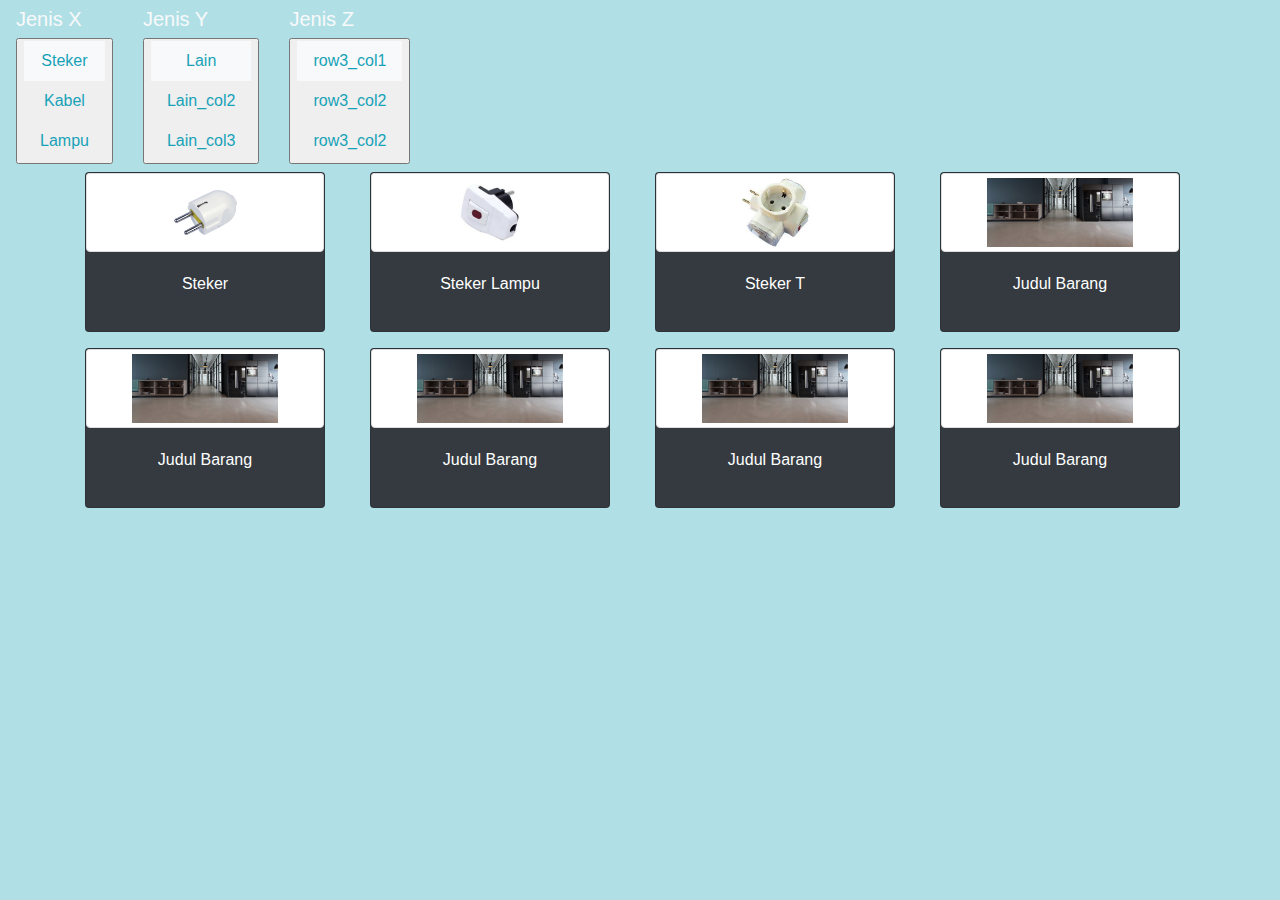
==== catalog.html @ f853a8fa "catalog 3 navbar" ====
<!DOCTYPE html>
<html lang="en">
<head>
    <meta charset="UTF-8">
    <meta http-equiv="X-UA-Compatible" content="IE=edge">
    <meta name="viewport" content="width=device-width, initial-scale=1.0">
    <title>Katalog Graha Listrik</title>
    <link rel="stylesheet" type="text/css" href="vendor/bootstrap/css/bootstrap.min.css">
    <link rel="stylesheet" type="text/css" href="fonts/font-awesome-4.7.0/css/font-awesome.min.css">
    <link rel="icon" type="image/png" href="images/icons/favicon.ico"/>
    <style>
        body{
            /*background-image: url(images/bg01.jpg);*/
            height: 100%;
            background-color: powderblue;
        }
        #text_ukuran{
            size: 200px;
        }
        .card-img-top {
            width: 100%;
            height: 50%;
            object-fit: contain;
        }

    </style>
</head>
<body>
    <nav class="navbar navbar-expand-lg navbar-light bg-*">
        <div class = "row">
            <!-- catalog row 1 -->
            <div class = "col"> 
                <div class="navbar-header">
                    <h5 class = "text-light">Jenis X</h5>
                    <button type="button" class="navbar-toggle collapsed" data-toggle="collapse" data-target="#bs-example-navbar-collapse-1" aria-expanded="false">
                        <a class="nav-item nav-link active bg-light text-info" href="#">Steker </a>
                        <a class="nav-item nav-link text-info" href="template_product/kabel.html">Kabel</a>
                        <a class="nav-item nav-link text-info" href="template_product/lampu.html">Lampu</a>
                    </button>
                </div>
            </div>
            <!-- catalog row 2 -->
            <div class = "col">
                <div class="navbar-header">
                    <h5 class = "text-light">Jenis Y</h5>
                    <button type="button" class="navbar-toggle collapsed" data-toggle="collapse" data-target="#bs-example-navbar-collapse-1" aria-expanded="false">
                        <a class="nav-item nav-link active bg-light text-info" href="#">Lain </a>
                        <a class="nav-item nav-link text-info" href="template_product/kabel.html">Lain_col2</a>
                        <a class="nav-item nav-link text-info" href="template_product/lampu.html">Lain_col3</a>
                    </button>
                </div>
            </div>
            <div class = "col">
                <div class="navbar-header">
                    <h5 class = "text-light">Jenis Z</h5>
                    <button type="button" class="navbar-toggle collapsed" data-toggle="collapse" data-target="#bs-example-navbar-collapse-1" aria-expanded="false">
                        <a class="nav-item nav-link active bg-light text-info" href="#">row3_col1 </a>
                        <a class="nav-item nav-link text-info" href="template_product/kabel.html">row3_col2</a>
                        <a class="nav-item nav-link text-info" href="template_product/lampu.html">row3_col2</a>
                    </button>
                </div>
            </div>
        </div>
    </nav>
      
    <div class = "container">
        <div class = "row">
           <div class = "col">
                <div class="card text-white bg-dark mb-3" style="width: 15rem; height: 10rem;">
                    <img class="card-img-top img-thumbnail" src="products/steker.jpg" alt="Card image cap">
                    <div class="card-body">
                    <center><p class="card-text">Steker</p></center>
                    </div>
                </div>
                </div>

                <div class = "col">
                <div class="card text-white bg-dark mb-3" style="width: 15rem; height: 10rem;">
                    <img class="card-img-top img-thumbnail" src="products/steker_lampu.jpg" alt="Card image cap">
                    <div class="card-body">
                    <center><p class="card-text">Steker Lampu</p></center>
                    </div>
                </div>
                </div>
                <div class = "col">
                <div class="card text-white bg-dark mb-3" style="width: 15rem; height: 10rem;">
                    <img class="card-img-top img-thumbnail" src="products/steker_t.jpg" alt="Card image cap">
                    <div class="card-body">
                    <center><p class="card-text">Steker T</p></center>
                    </div>
                </div>
                </div>
                <div class = "col">
                <div class="card text-white bg-dark mb-3" style="width: 15rem; height: 10rem;">
                    <img class="card-img-top img-thumbnail" src="images/bg02.jpg" alt="Card image cap">
                    <div class="card-body">
                    <center><p class="card-text">Judul Barang</p></center>
                    </div>
                </div>
            </div>
        </div>
        <div class = "row">
            <div class = "col">
                 <div class="card text-white bg-dark mb-3" style="width: 15rem; height: 10rem;">
                     <img class="card-img-top img-thumbnail" src="images/bg02.jpg" alt="Card image cap">
                     <div class="card-body">
                     <center><p class="card-text">Judul Barang</p></center>
                     </div>
                 </div>
                 </div>
 
                 <div class = "col">
                 <div class="card text-white bg-dark mb-3" style="width: 15rem; height: 10rem;">
                     <img class="card-img-top img-thumbnail" src="images/bg02.jpg" alt="Card image cap">
                     <div class="card-body">
                     <center><p class="card-text">Judul Barang</p></center>
                     </div>
                 </div>
                 </div>
                 <div class = "col">
                 <div class="card text-white bg-dark mb-3" style="width: 15rem; height: 10rem;">
                     <img class="card-img-top img-thumbnail" src="images/bg02.jpg" alt="Card image cap">
                     <div class="card-body">
                     <center><p class="card-text">Judul Barang</p></center>
                     </div>
                 </div>
                 </div>
                 <div class = "col">
                 <div class="card text-white bg-dark mb-3" style="width: 15rem; height: 10rem;">
                     <img class="card-img-top img-thumbnail" src="images/bg02.jpg" alt="Card image cap">
                     <div class="card-body">
                     <center><p class="card-text">Judul Barang</p></center>
                     </div>
                 </div>
             </div>
         </div>
</body>
<script>
    var x = "Fitur Search Masih dibuat, NavBar juga"
    function belumAda(){
        alert(x)
    }
</script>
</html>
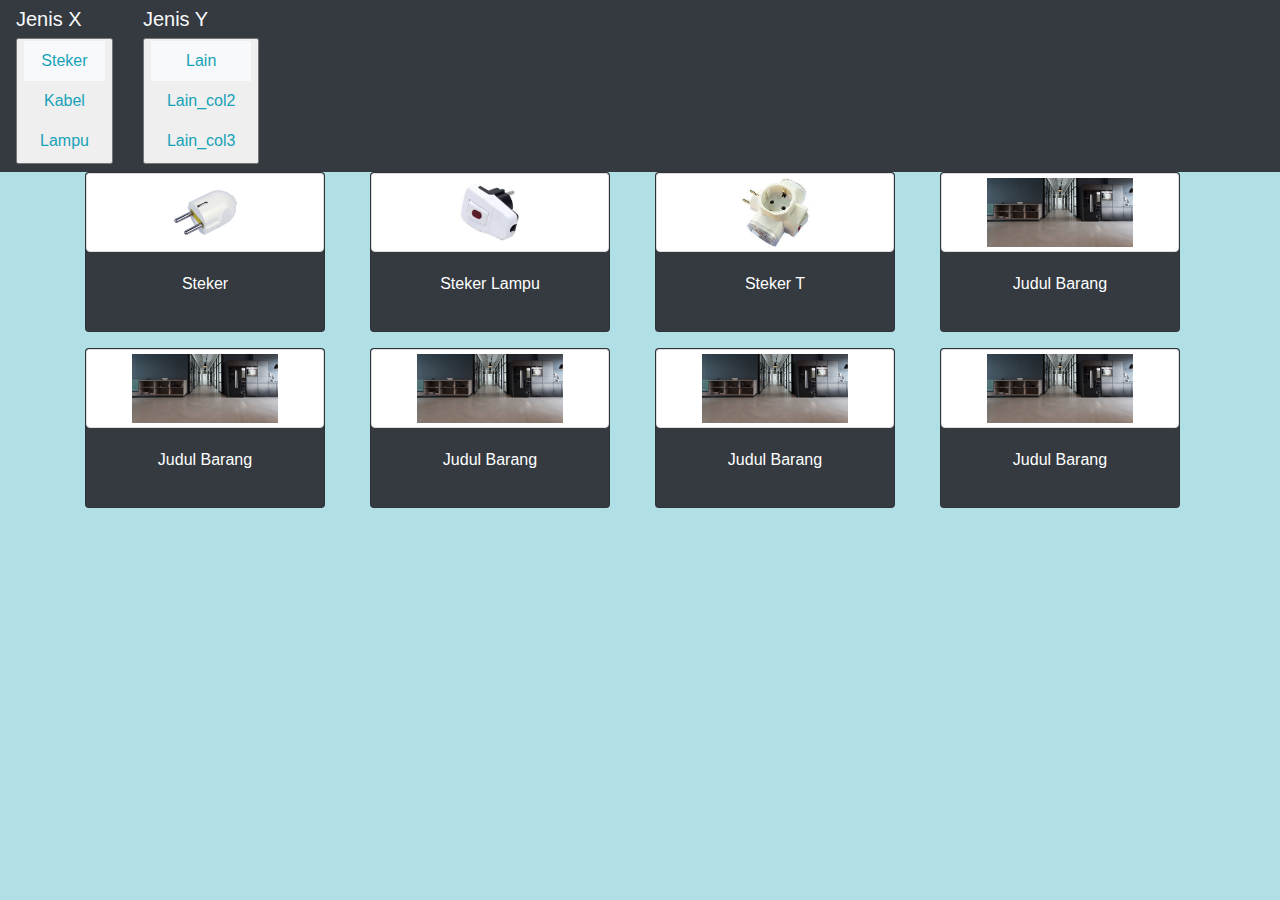
==== commit 89b58ec5: "catalog 2 row and bg-dark" ====
--- a/catalog.html
+++ b/catalog.html
@@ -26,7 +26,7 @@
     </style>
 </head>
 <body>
-    <nav class="navbar navbar-expand-lg navbar-light bg-*">
+    <nav class="navbar navbar-expand-lg navbar-light bg-dark">
         <div class = "row">
             <!-- catalog row 1 -->
             <div class = "col"> 
@@ -50,7 +50,7 @@
                     </button>
                 </div>
             </div>
-            <div class = "col">
+            <!-- <div class = "col">
                 <div class="navbar-header">
                     <h5 class = "text-light">Jenis Z</h5>
                     <button type="button" class="navbar-toggle collapsed" data-toggle="collapse" data-target="#bs-example-navbar-collapse-1" aria-expanded="false">
@@ -59,7 +59,7 @@
                         <a class="nav-item nav-link text-info" href="template_product/lampu.html">row3_col2</a>
                     </button>
                 </div>
-            </div>
+            </div> -->
         </div>
     </nav>
       
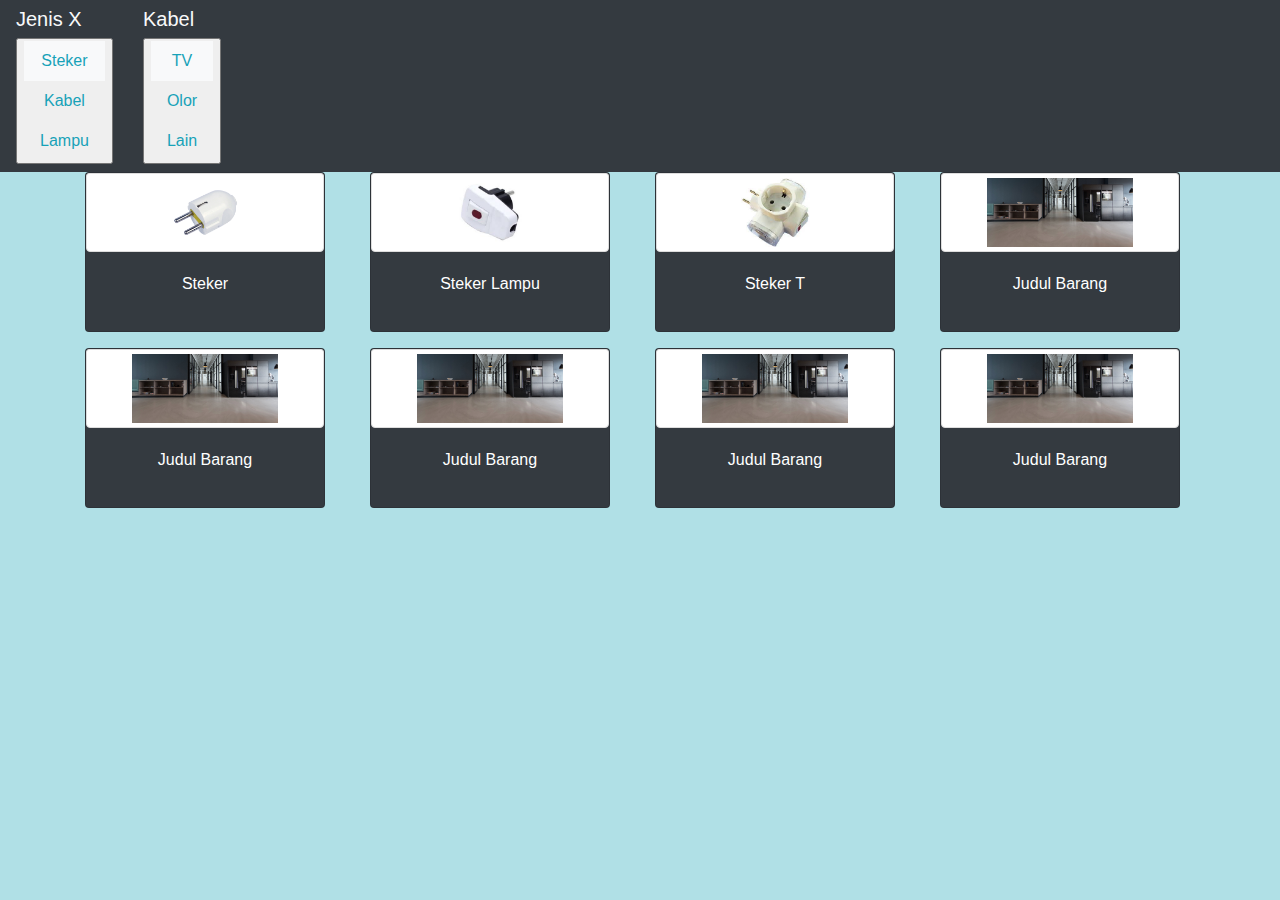
==== commit fbfccdef: "navbar baru" ====
--- a/catalog.html
+++ b/catalog.html
@@ -42,11 +42,11 @@
             <!-- catalog row 2 -->
             <div class = "col">
                 <div class="navbar-header">
-                    <h5 class = "text-light">Jenis Y</h5>
+                    <h5 class = "text-light">Kabel</h5>
                     <button type="button" class="navbar-toggle collapsed" data-toggle="collapse" data-target="#bs-example-navbar-collapse-1" aria-expanded="false">
-                        <a class="nav-item nav-link active bg-light text-info" href="#">Lain </a>
-                        <a class="nav-item nav-link text-info" href="template_product/kabel.html">Lain_col2</a>
-                        <a class="nav-item nav-link text-info" href="template_product/lampu.html">Lain_col3</a>
+                        <a class="nav-item nav-link active bg-light text-info" href="#">TV </a>
+                        <a class="nav-item nav-link text-info" href="#">Olor</a>
+                        <a class="nav-item nav-link text-info" href="#">Lain</a>
                     </button>
                 </div>
             </div>
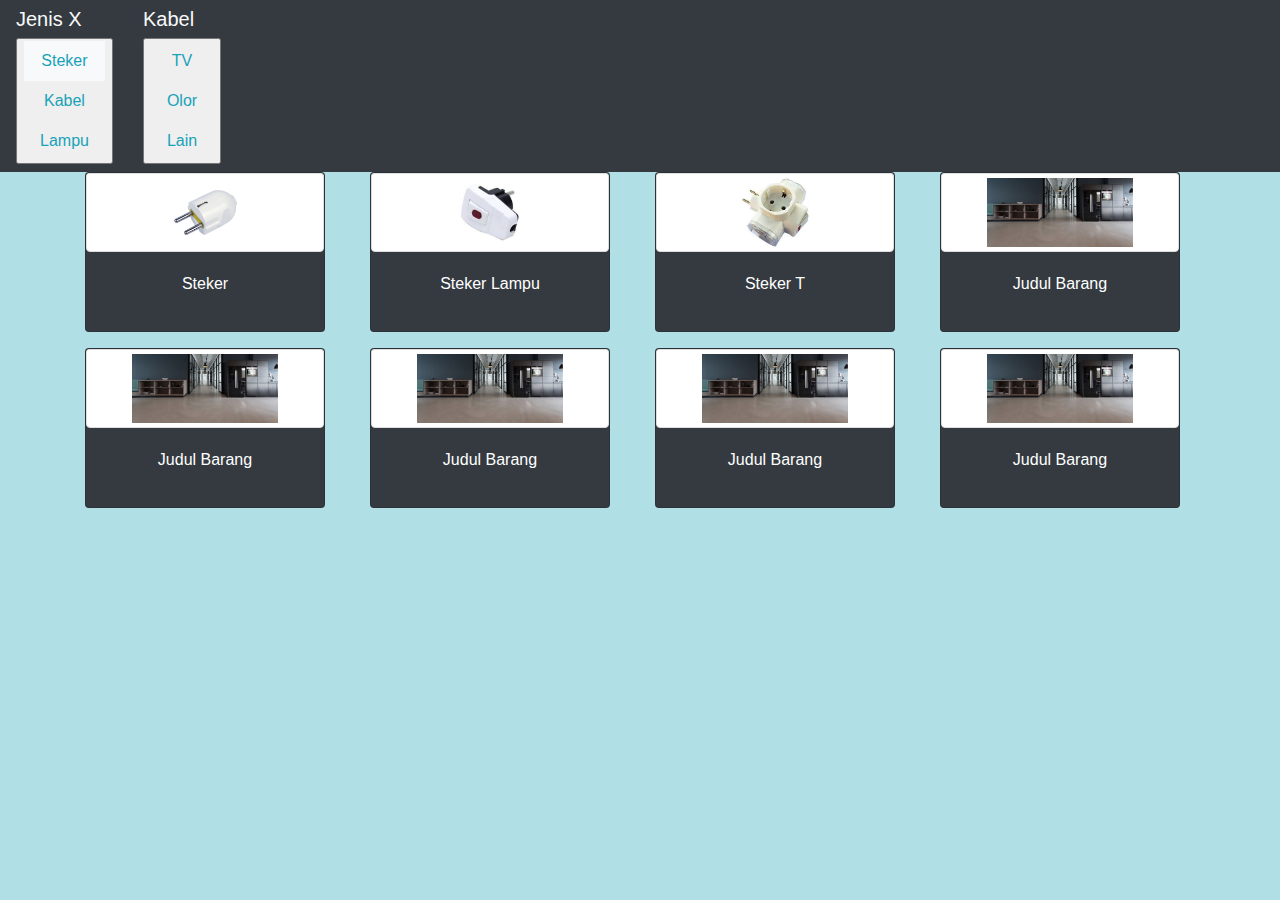
==== commit a7d814bf: "update active baru" ====
--- a/catalog.html
+++ b/catalog.html
@@ -44,7 +44,7 @@
                 <div class="navbar-header">
                     <h5 class = "text-light">Kabel</h5>
                     <button type="button" class="navbar-toggle collapsed" data-toggle="collapse" data-target="#bs-example-navbar-collapse-1" aria-expanded="false">
-                        <a class="nav-item nav-link active bg-light text-info" href="#">TV </a>
+                        <a class="nav-item nav-link text-info" href="#">TV </a>
                         <a class="nav-item nav-link text-info" href="#">Olor</a>
                         <a class="nav-item nav-link text-info" href="#">Lain</a>
                     </button>
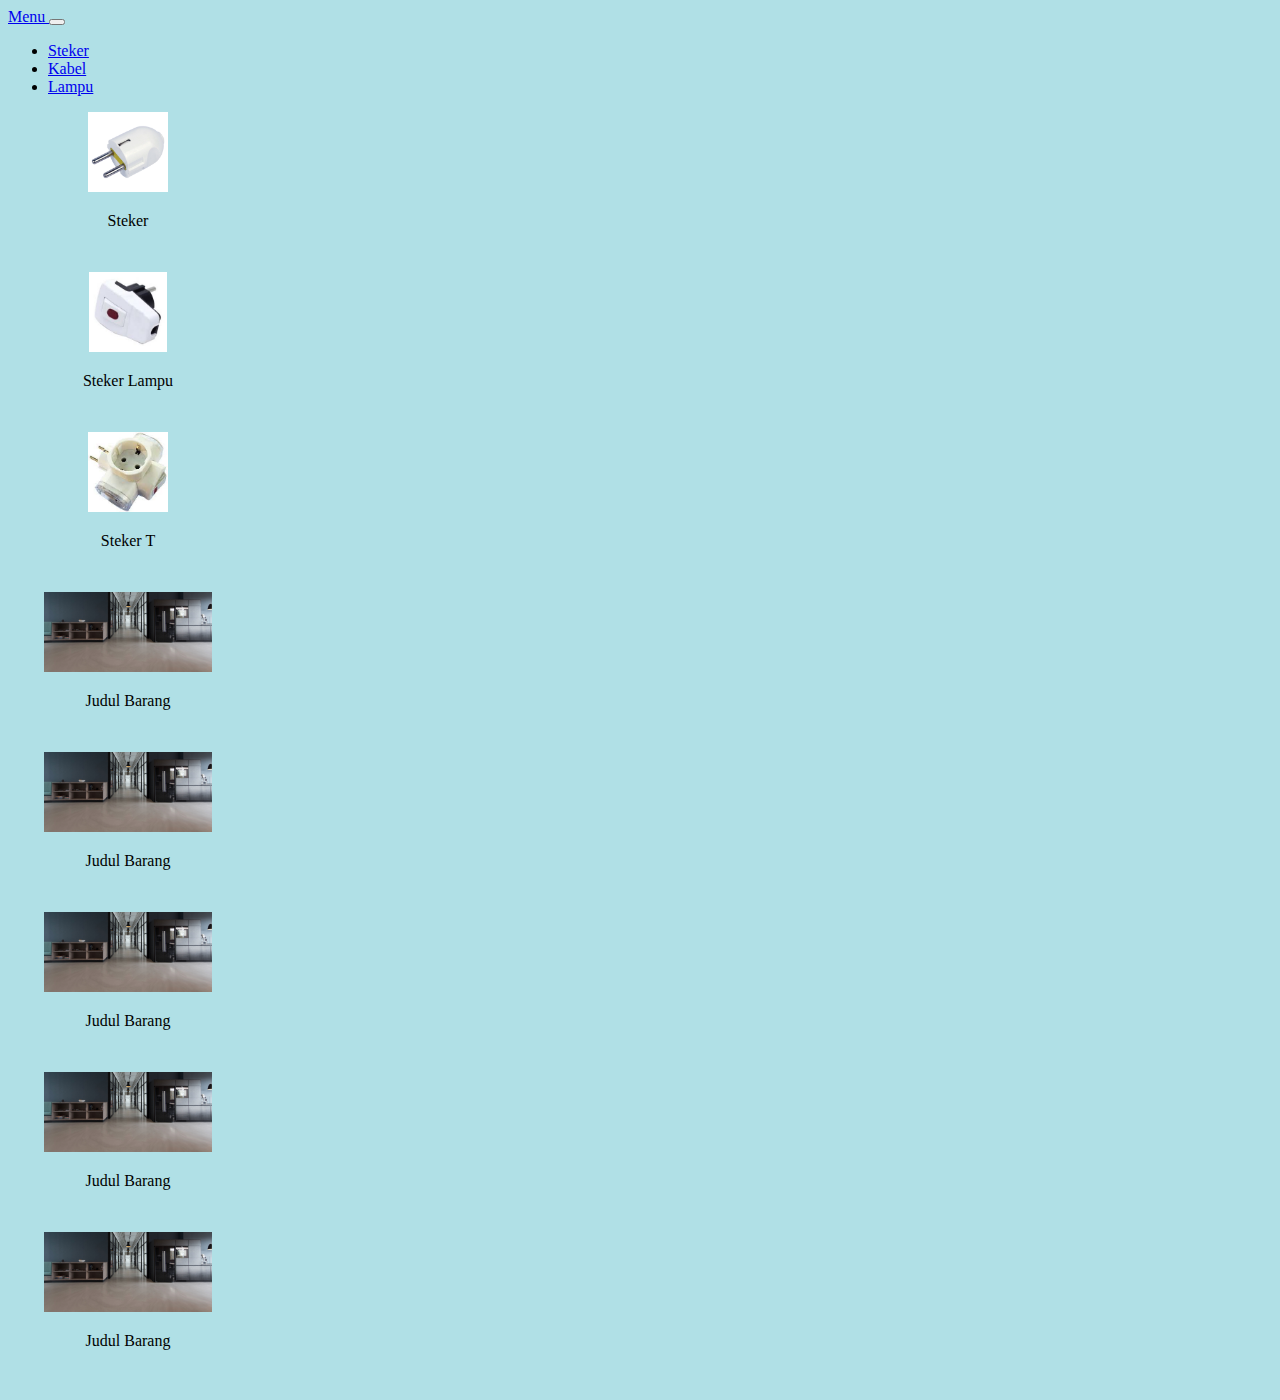
==== commit 64cd45d1: "new" ====
--- a/catalog.html
+++ b/catalog.html
@@ -5,9 +5,12 @@
     <meta http-equiv="X-UA-Compatible" content="IE=edge">
     <meta name="viewport" content="width=device-width, initial-scale=1.0">
     <title>Katalog Graha Listrik</title>
-    <link rel="stylesheet" type="text/css" href="vendor/bootstrap/css/bootstrap.min.css">
+    <!-- CSS only -->
+    <link href="https://cdn.jsdelivr.net/npm/bootstrap@5.1.3/dist/css/bootstrap.min.css" rel="stylesheet" integrity="sha384-1BmE4kWBq78iYhFldvKuhfTAU6auU8tT94WrHftjDbrCEXSU1oBoqyl2QvZ6jIW3" crossorigin="anonymous">
     <link rel="stylesheet" type="text/css" href="fonts/font-awesome-4.7.0/css/font-awesome.min.css">
     <link rel="icon" type="image/png" href="images/icons/favicon.ico"/>
+    <!-- JavaScript Bundle with Popper -->
+    <script src="https://cdn.jsdelivr.net/npm/bootstrap@5.1.3/dist/js/bootstrap.bundle.min.js" integrity="sha384-ka7Sk0Gln4gmtz2MlQnikT1wXgYsOg+OMhuP+IlRH9sENBO0LRn5q+8nbTov4+1p" crossorigin="anonymous"></script>
     <style>
         body{
             /*background-image: url(images/bg01.jpg);*/
@@ -26,42 +29,37 @@
     </style>
 </head>
 <body>
-    <nav class="navbar navbar-expand-lg navbar-light bg-dark">
-        <div class = "row">
-            <!-- catalog row 1 -->
-            <div class = "col"> 
-                <div class="navbar-header">
-                    <h5 class = "text-light">Jenis X</h5>
-                    <button type="button" class="navbar-toggle collapsed" data-toggle="collapse" data-target="#bs-example-navbar-collapse-1" aria-expanded="false">
-                        <a class="nav-item nav-link active bg-light text-info" href="#">Steker </a>
-                        <a class="nav-item nav-link text-info" href="template_product/kabel.html">Kabel</a>
-                        <a class="nav-item nav-link text-info" href="template_product/lampu.html">Lampu</a>
-                    </button>
-                </div>
-            </div>
-            <!-- catalog row 2 -->
-            <div class = "col">
-                <div class="navbar-header">
-                    <h5 class = "text-light">Kabel</h5>
-                    <button type="button" class="navbar-toggle collapsed" data-toggle="collapse" data-target="#bs-example-navbar-collapse-1" aria-expanded="false">
-                        <a class="nav-item nav-link text-info" href="#">TV </a>
-                        <a class="nav-item nav-link text-info" href="#">Olor</a>
-                        <a class="nav-item nav-link text-info" href="#">Lain</a>
-                    </button>
-                </div>
-            </div>
-            <!-- <div class = "col">
-                <div class="navbar-header">
-                    <h5 class = "text-light">Jenis Z</h5>
-                    <button type="button" class="navbar-toggle collapsed" data-toggle="collapse" data-target="#bs-example-navbar-collapse-1" aria-expanded="false">
-                        <a class="nav-item nav-link active bg-light text-info" href="#">row3_col1 </a>
-                        <a class="nav-item nav-link text-info" href="template_product/kabel.html">row3_col2</a>
-                        <a class="nav-item nav-link text-info" href="template_product/lampu.html">row3_col2</a>
-                    </button>
-                </div>
-            </div> -->
+    <nav class="navbar navbar-expand-lg navbar-dark bg-dark">
+        <div class="container-fluid">
+          <a class="navbar-brand" href="#">Menu </a>
+          <button class="navbar-toggler" type="button" data-bs-toggle="collapse" data-bs-target="#navbarNavDropdown" aria-controls="navbarNavDropdown" aria-expanded="false" aria-label="Toggle navigation">
+            <span class="navbar-toggler-icon"></span>
+          </button>
+          <div class="collapse navbar-collapse" id="navbarNavDropdown">
+            <ul class="navbar-nav">
+              <li class="nav-item">
+                <a class="nav-link active" aria-current="page" href="#">Steker</a>
+              </li>
+              <li class="nav-item">
+                <a class="nav-link" href="./template_product/kabel.html">Kabel</a>
+              </li>
+              <li class="nav-item">
+                <a class="nav-link" href="./template_product/lampu.html">Lampu</a>
+              </li>
+              <!-- <li class="nav-item dropdown">
+                <a class="nav-link dropdown-toggle" href="#" id="navbarDropdownMenuLink" role="button" data-bs-toggle="dropdown" aria-expanded="false">
+                  Dropdown link
+                </a>
+                <ul class="dropdown-menu" aria-labelledby="navbarDropdownMenuLink">
+                  <li><a class="dropdown-item" href="#">Action</a></li>
+                  <li><a class="dropdown-item" href="#">Another action</a></li>
+                  <li><a class="dropdown-item" href="#">Something else here</a></li>
+                </ul>
+              </li> -->
+            </ul>
+          </div>
         </div>
-    </nav>
+      </nav>
       
     <div class = "container">
         <div class = "row">
@@ -137,8 +135,9 @@
 </body>
 <script>
     var x = "Fitur Search Masih dibuat, NavBar juga"
+    var message = "Catalog masih dibuat"
     function belumAda(){
-        alert(x)
+        alert(message)
     }
 </script>
 </html>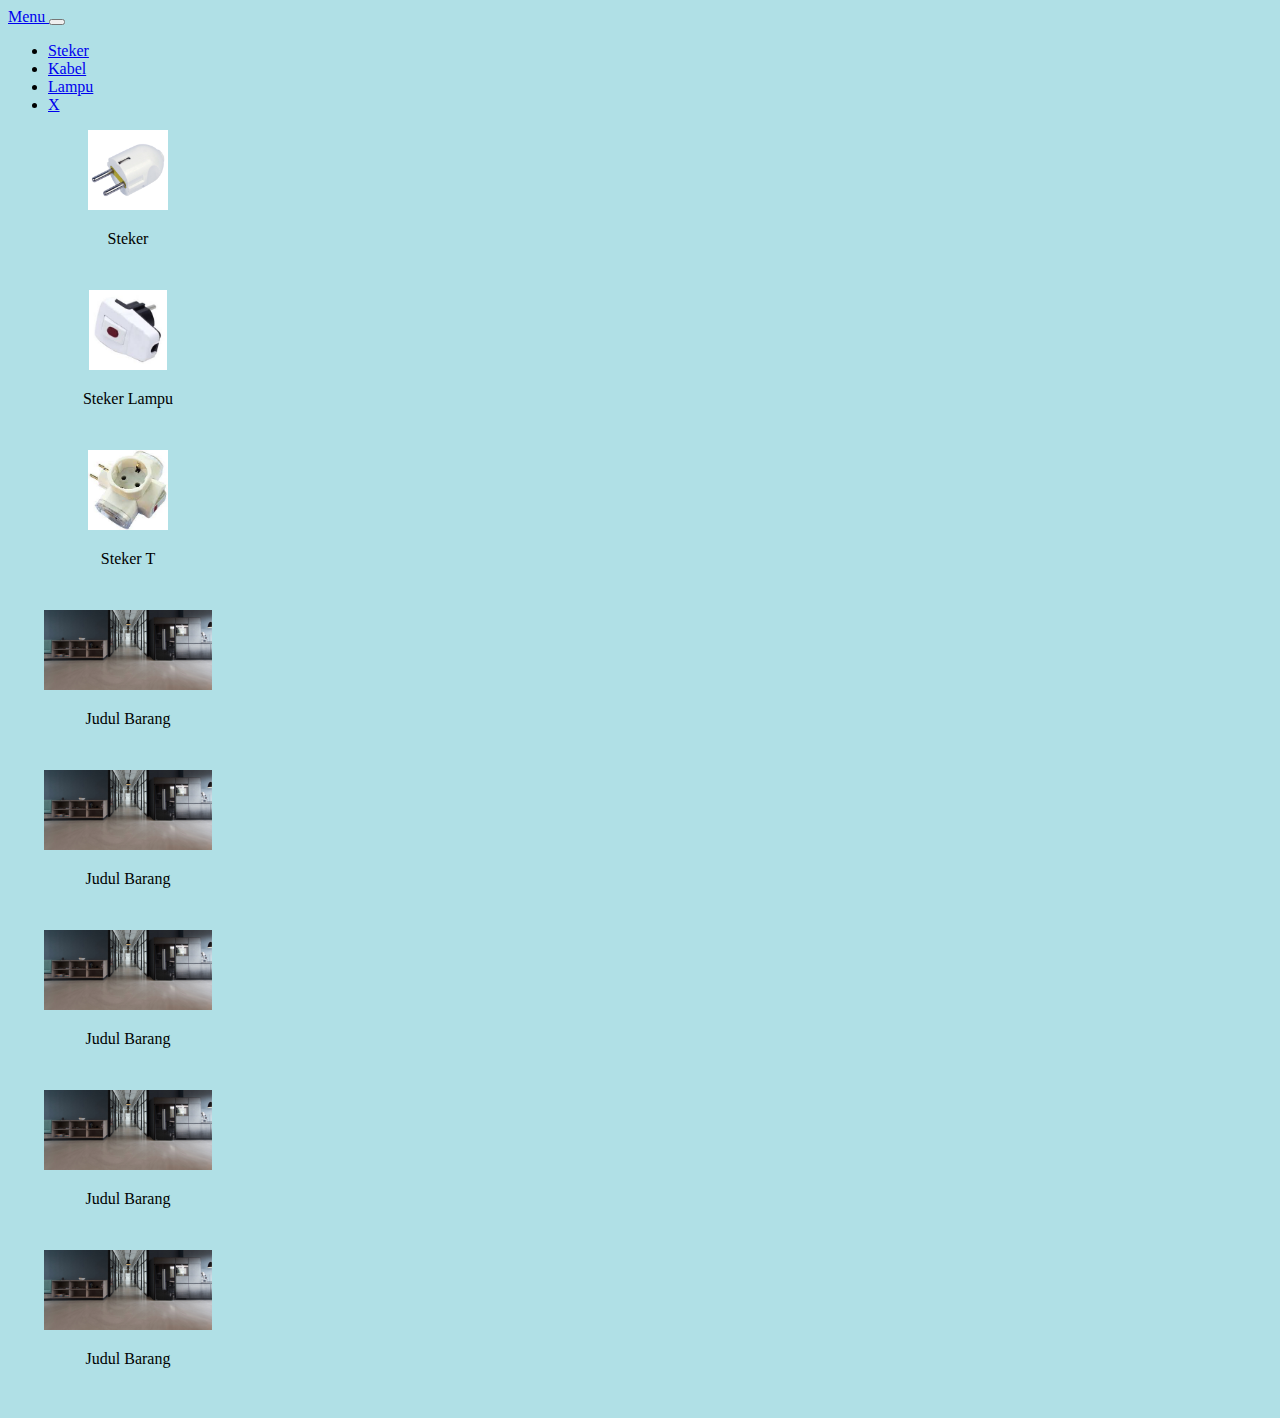
==== commit 69a45191: "new" ====
--- a/catalog.html
+++ b/catalog.html
@@ -45,6 +45,9 @@
               </li>
               <li class="nav-item">
                 <a class="nav-link" href="./template_product/lampu.html">Lampu</a>
+              </li>
+              <li class="nav-item">
+                <a class="nav-link" href="#" onclick="belumAda()">X</a>
               </li>
               <!-- <li class="nav-item dropdown">
                 <a class="nav-link dropdown-toggle" href="#" id="navbarDropdownMenuLink" role="button" data-bs-toggle="dropdown" aria-expanded="false">
@@ -135,7 +138,7 @@
 </body>
 <script>
     var x = "Fitur Search Masih dibuat, NavBar juga"
-    var message = "Catalog masih dibuat"
+    var message = "Halaman masih dibuat"
     function belumAda(){
         alert(message)
     }
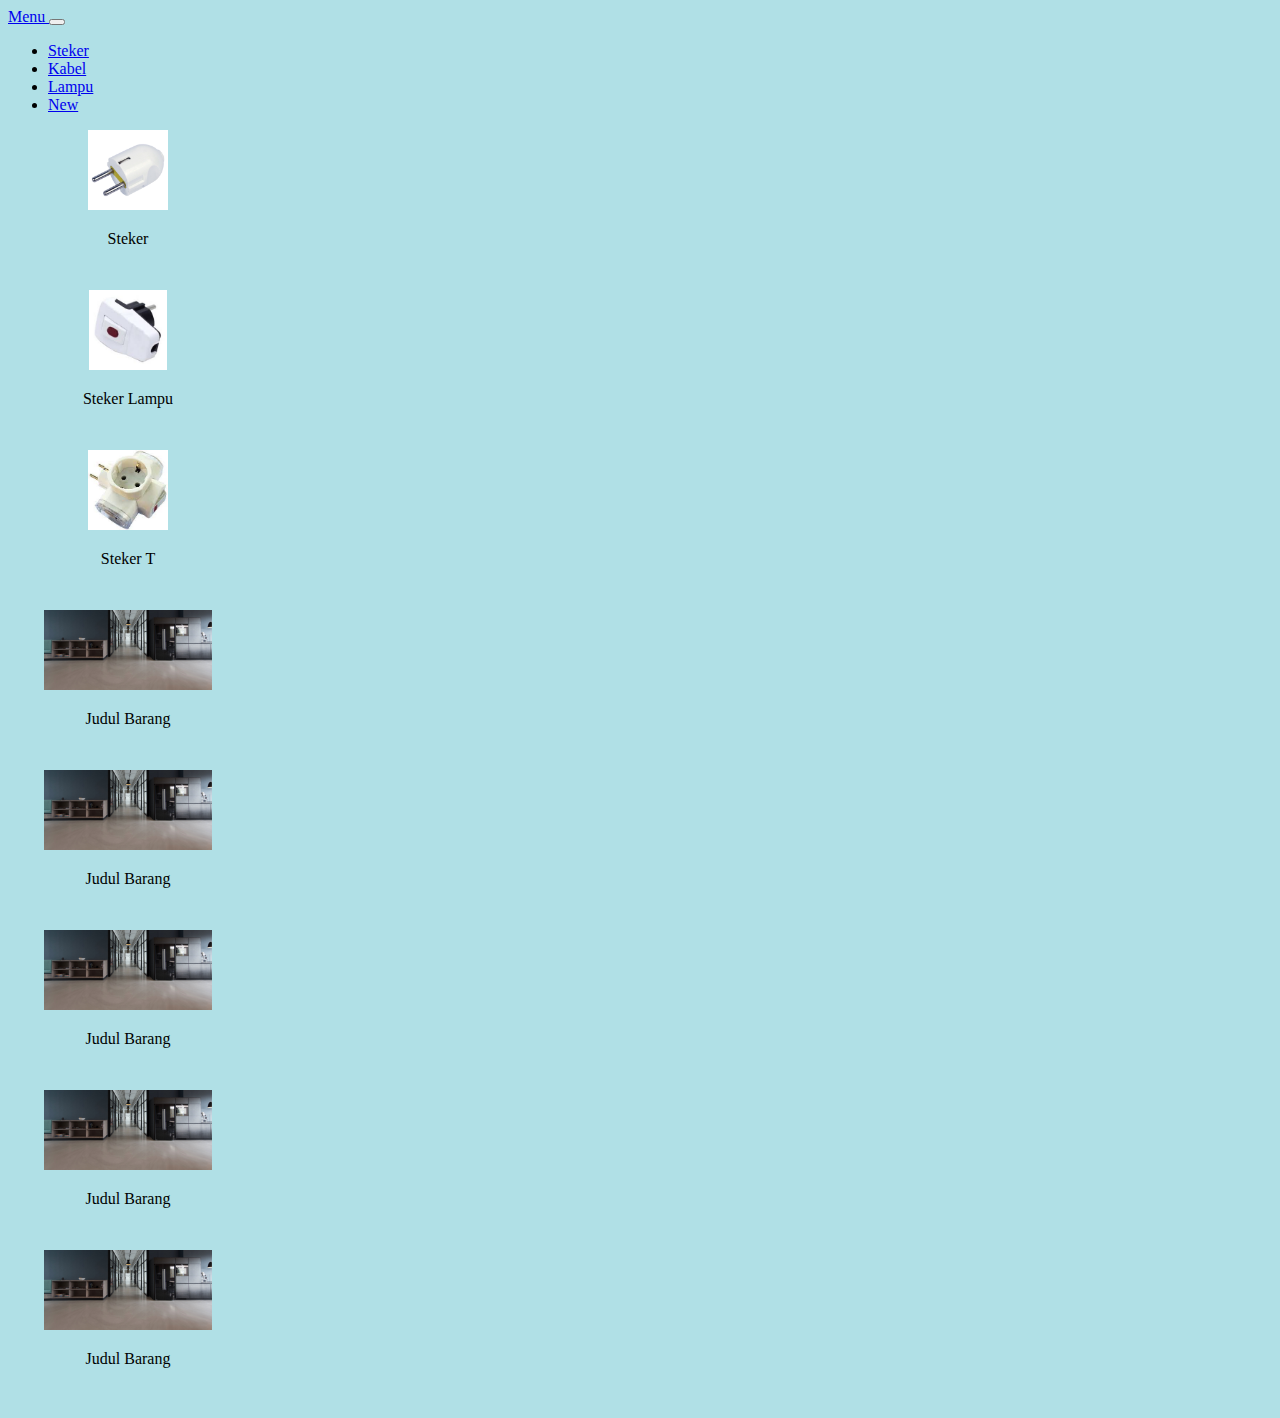
==== commit 9eab1b80: "new" ====
--- a/catalog.html
+++ b/catalog.html
@@ -47,7 +47,7 @@
                 <a class="nav-link" href="./template_product/lampu.html">Lampu</a>
               </li>
               <li class="nav-item">
-                <a class="nav-link" href="#" onclick="belumAda()">X</a>
+                <a class="nav-link" href="#" onclick="belumAda()">New</a>
               </li>
               <!-- <li class="nav-item dropdown">
                 <a class="nav-link dropdown-toggle" href="#" id="navbarDropdownMenuLink" role="button" data-bs-toggle="dropdown" aria-expanded="false">
